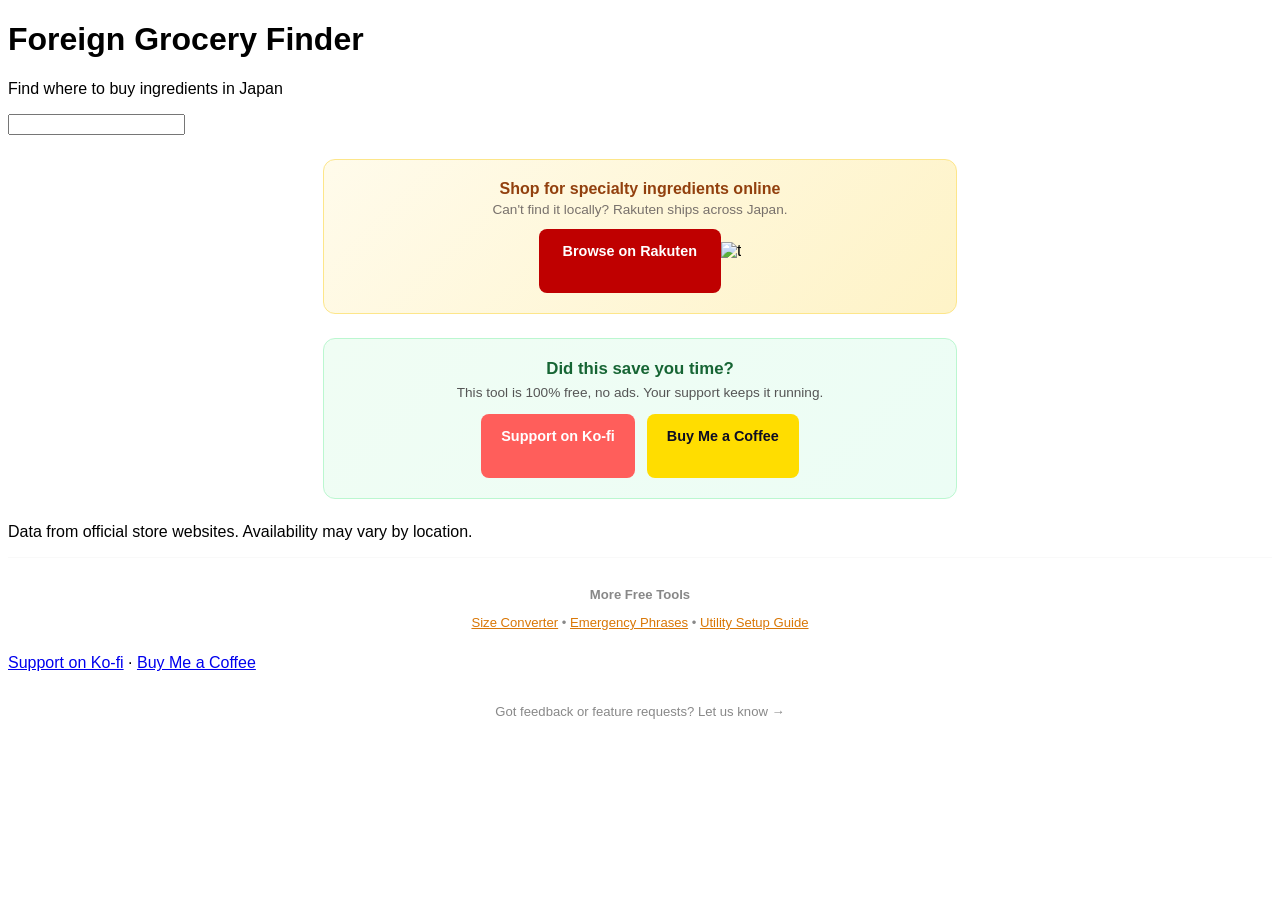
==== index.html @ e900b979 "Add Featurebase feedback link to footer" ====
<!DOCTYPE html>
<html lang="en">
<head>
<script type="text/javascript">
    (function(c,l,a,r,i,t,y){
        c[a]=c[a]||function(){(c[a].q=c[a].q||[]).push(arguments)};
        t=l.createElement(r);t.async=1;t.src="https://www.clarity.ms/tag/"+i;
        y=l.getElementsByTagName(r)[0];y.parentNode.insertBefore(t,y);
    })(window, document, "clarity", "script", "w4mr6qi83a");
</script>
  <meta charset="UTF-8">
  <meta name="viewport" content="width=device-width, initial-scale=1.0">
  <title>Foreign Grocery Finder Japan - Find ingredients at Japanese stores</title>
  <meta name="description" content="Search 50+ hard-to-find ingredients and discover which Japanese stores carry them. Built for expats living in Japan.">
  <meta name="keywords" content="japan grocery, foreign ingredients japan, where to buy, expat shopping, gyomu super, kaldi, costco japan">
  <link rel="canonical" href="https://humancronadmin.github.io/foreign-grocery-finder/">
  <meta property="og:title" content="Foreign Grocery Finder Japan">
  <meta property="og:description" content="Search 50+ hard-to-find ingredients and discover which Japanese stores carry them.">
  <meta property="og:type" content="website">
  <meta property="og:url" content="https://humancronadmin.github.io/foreign-grocery-finder/">
  <meta property="og:locale" content="en_US">
  <meta name="twitter:card" content="summary">
  <meta name="twitter:title" content="Foreign Grocery Finder Japan">
  <meta name="twitter:description" content="Search 50+ hard-to-find ingredients and discover which Japanese stores carry them.">
  <script async src="https://www.googletagmanager.com/gtag/js?id=G-H1N5PR9Y0H"></script>
  <script>window.dataLayer=window.dataLayer||[];function gtag(){dataLayer.push(arguments);}gtag('js',new Date());gtag('config','G-H1N5PR9Y0H');</script>
  <link rel="icon" href="favicon.svg" type="image/svg+xml">
  <link rel="manifest" href="manifest.json">
  <meta name="theme-color" content="#f59e0b">
  <script type="application/ld+json">{"@context":"https://schema.org","@type":"WebApplication","name":"Foreign Grocery Finder Japan","url":"https://humancronadmin.github.io/foreign-grocery-finder/","description":"Search hard-to-find ingredients and discover which Japanese stores carry them.","applicationCategory":"UtilityApplication","operatingSystem":"All","offers":{"@type":"Offer","price":"0","priceCurrency":"USD"}}</script>
  <link href="https://cdn.jsdelivr.net/npm/tailwindcss@2.2.19/dist/tailwind.min.css" rel="stylesheet">
  <link rel="stylesheet" href="css/style.css">
  <style>
    @media (max-width: 480px) {
      header h1 { font-size: 1.25rem; }
      #results { grid-template-columns: 1fr; }
    }
    @media (min-width: 768px) {
      #results { grid-template-columns: repeat(2, 1fr); }
    }
    .tag-btn, .cat-btn { min-height: 44px; min-width: 44px; }
  </style>
</head>
<body class="bg-gray-50 min-h-screen">
  <header class="bg-white border-b border-gray-200">
    <div class="max-w-2xl mx-auto px-4 py-6">
      <h1 class="text-2xl font-bold text-gray-900">Foreign Grocery Finder</h1>
      <p class="text-gray-500 text-sm mt-1">Find where to buy ingredients in Japan</p>
    </div>
  </header>

  <main class="max-w-2xl mx-auto px-4 py-6">
    <div class="mb-4">
      <input type="text" id="search"
        class="w-full px-4 py-3 text-base border border-gray-300 rounded-lg bg-white">
    </div>

    <div id="tags" class="flex flex-wrap gap-2 mb-4"></div>
    <div id="categories" class="flex flex-wrap gap-2 mb-4"></div>
    <p id="count" class="text-sm text-gray-400 mb-3"></p>
    <div id="results" class="grid gap-3"></div>
  </main>

  <section style="background:linear-gradient(135deg,#fffbeb,#fef3c7);border:1px solid #fde68a;border-radius:12px;padding:20px 16px;margin:24px auto;max-width:600px;text-align:center;">
    <p style="font-weight:700;font-size:1rem;color:#92400e;margin:0 0 4px;">Shop for specialty ingredients online</p>
    <p style="font-size:0.85rem;color:#78716c;margin:0 0 12px;">Can&#39;t find it locally? Rakuten ships across Japan.</p>
    <a href="//af.moshimo.com/af/c/click?a_id=5455657&amp;p_id=54&amp;pc_id=54&amp;pl_id=616" target="_blank" rel="nofollow noopener" style="display:inline-block;padding:10px 24px;background:#BF0000;color:#fff;border-radius:8px;text-decoration:none;font-weight:600;font-size:0.9rem;min-height:44px;line-height:24px;">Browse on Rakuten</a><img width="1" height="1" src="//i.moshimo.com/af/i/impression?a_id=5455657&amp;p_id=54&amp;pc_id=54&amp;pl_id=616" alt="t">
  </section>
  <section style="background:linear-gradient(135deg,#f0fdf4,#ecfdf5);border:1px solid #bbf7d0;border-radius:12px;padding:20px 16px;margin:24px auto;max-width:600px;text-align:center;">
    <p style="font-weight:700;font-size:1.05rem;color:#166534;margin:0 0 6px;">Did this save you time?</p>
    <p style="font-size:0.85rem;color:#555;margin:0 0 14px;">This tool is 100% free, no ads. Your support keeps it running.</p>
    <div style="display:flex;gap:12px;justify-content:center;flex-wrap:wrap;">
      <a href="https://ko-fi.com/japandevtools" target="_blank" rel="noopener" style="display:inline-block;padding:10px 20px;background:#FF5E5B;color:#fff;border-radius:8px;text-decoration:none;font-weight:600;font-size:0.9rem;min-height:44px;line-height:24px;">Support on Ko-fi</a>
      <a href="https://buymeacoffee.com/japandevtools" target="_blank" rel="noopener" style="display:inline-block;padding:10px 20px;background:#FFDD00;color:#0D0C22;border-radius:8px;text-decoration:none;font-weight:600;font-size:0.9rem;min-height:44px;line-height:24px;">Buy Me a Coffee</a>
    </div>
  </section>
  <footer class="max-w-2xl mx-auto px-4 py-8 text-center text-xs text-gray-400">
    <p>Data from official store websites. Availability may vary by location.</p>
    <div style="text-align:center;padding:16px 12px 4px;font-size:0.82rem;color:#888;border-top:1px solid #e0e0e033;margin-top:12px;">
      <p style="margin-bottom:8px;font-weight:600;">More Free Tools</p>
      <p style="margin-bottom:4px;"><a href="https://humancronadmin.github.io/japan-size-converter/" style="color:#d97706;">Size Converter</a> &bull; <a href="https://humancronadmin.github.io/japan-emergency-phrases/" style="color:#d97706;">Emergency Phrases</a> &bull; <a href="https://humancronadmin.github.io/japan-utility-setup/" style="color:#d97706;">Utility Setup Guide</a></p>
    </div>
    <p class="mt-2">
      <a href="https://ko-fi.com/japandevtools" target="_blank" rel="noopener" class="text-amber-600 hover:underline">Support on Ko-fi</a>
      &middot;
      <a href="https://buymeacoffee.com/japandevtools" target="_blank" rel="noopener" class="text-amber-600 hover:underline">Buy Me a Coffee</a>
    </p>
  <p style="text-align:center;margin-top:2rem;font-size:0.82rem;"><a href="https://japantool.featurebase.app" target="_blank" style="color:#888;text-decoration:none;">Got feedback or feature requests? Let us know &rarr;</a></p>
</footer>

  <script src="https://cdn.jsdelivr.net/npm/fuse.js@7.0.0"></script>
  <script src="js/data.js"></script>
  <script src="js/app.js"></script>
</body>
</html>
---- css/style.css ----
body {
  font-family: -apple-system, BlinkMacSystemFont, "Segoe UI", Roboto, sans-serif;
}
#search {
  transition: box-shadow 0.2s, border-color 0.2s;
}
#search:focus {
  box-shadow: 0 0 0 3px rgba(245, 158, 11, 0.2);
  border-color: #f59e0b;
  outline: none;
}
.tag-btn, .cat-btn {
  min-height: 44px;
  min-width: 44px;
  display: inline-flex;
  align-items: center;
  justify-content: center;
}
@media (max-width: 480px) {
  header h1 { font-size: 1.25rem; }
  #results { grid-template-columns: 1fr; }
}
@media (min-width: 768px) {
  #results { grid-template-columns: repeat(2, 1fr); }
}
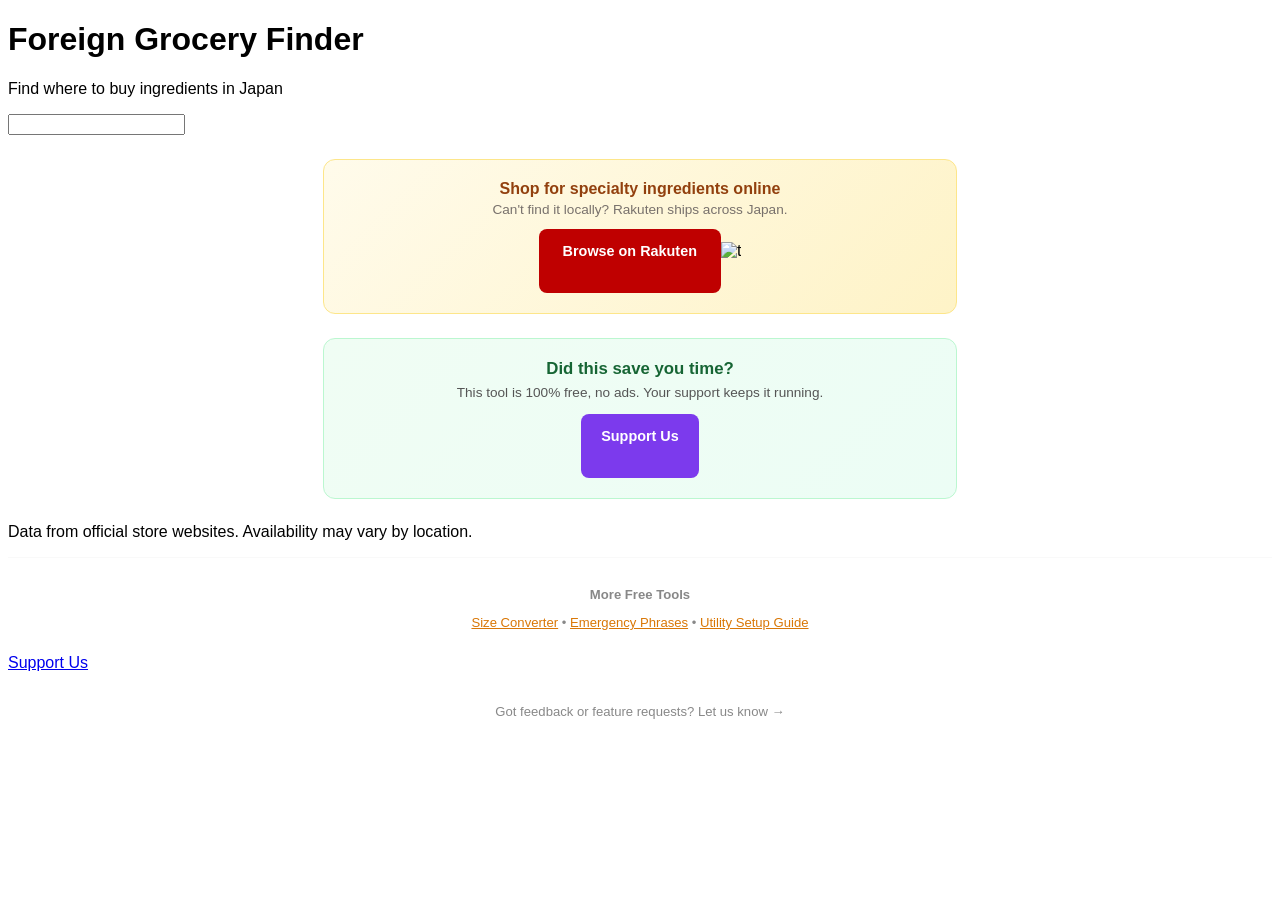
==== commit 08021ceb: "Replace Ko-fi/Buy Me a Coffee links with Lemon Squeezy Co-Authored-By: Claude Opus 4.6 (1M context) " ====
--- a/index.html
+++ b/index.html
@@ -1,95 +1,98 @@
-<!DOCTYPE html>
-<html lang="en">
-<head>
-<script type="text/javascript">
-    (function(c,l,a,r,i,t,y){
-        c[a]=c[a]||function(){(c[a].q=c[a].q||[]).push(arguments)};
-        t=l.createElement(r);t.async=1;t.src="https://www.clarity.ms/tag/"+i;
-        y=l.getElementsByTagName(r)[0];y.parentNode.insertBefore(t,y);
-    })(window, document, "clarity", "script", "w4mr6qi83a");
-</script>
-  <meta charset="UTF-8">
-  <meta name="viewport" content="width=device-width, initial-scale=1.0">
-  <title>Foreign Grocery Finder Japan - Find ingredients at Japanese stores</title>
-  <meta name="description" content="Search 50+ hard-to-find ingredients and discover which Japanese stores carry them. Built for expats living in Japan.">
-  <meta name="keywords" content="japan grocery, foreign ingredients japan, where to buy, expat shopping, gyomu super, kaldi, costco japan">
-  <link rel="canonical" href="https://humancronadmin.github.io/foreign-grocery-finder/">
-  <meta property="og:title" content="Foreign Grocery Finder Japan">
-  <meta property="og:description" content="Search 50+ hard-to-find ingredients and discover which Japanese stores carry them.">
-  <meta property="og:type" content="website">
-  <meta property="og:url" content="https://humancronadmin.github.io/foreign-grocery-finder/">
-  <meta property="og:locale" content="en_US">
-  <meta name="twitter:card" content="summary">
-  <meta name="twitter:title" content="Foreign Grocery Finder Japan">
-  <meta name="twitter:description" content="Search 50+ hard-to-find ingredients and discover which Japanese stores carry them.">
-  <script async src="https://www.googletagmanager.com/gtag/js?id=G-H1N5PR9Y0H"></script>
-  <script>window.dataLayer=window.dataLayer||[];function gtag(){dataLayer.push(arguments);}gtag('js',new Date());gtag('config','G-H1N5PR9Y0H');</script>
-  <link rel="icon" href="favicon.svg" type="image/svg+xml">
-  <link rel="manifest" href="manifest.json">
-  <meta name="theme-color" content="#f59e0b">
-  <script type="application/ld+json">{"@context":"https://schema.org","@type":"WebApplication","name":"Foreign Grocery Finder Japan","url":"https://humancronadmin.github.io/foreign-grocery-finder/","description":"Search hard-to-find ingredients and discover which Japanese stores carry them.","applicationCategory":"UtilityApplication","operatingSystem":"All","offers":{"@type":"Offer","price":"0","priceCurrency":"USD"}}</script>
-  <link href="https://cdn.jsdelivr.net/npm/tailwindcss@2.2.19/dist/tailwind.min.css" rel="stylesheet">
-  <link rel="stylesheet" href="css/style.css">
-  <style>
-    @media (max-width: 480px) {
-      header h1 { font-size: 1.25rem; }
-      #results { grid-template-columns: 1fr; }
-    }
-    @media (min-width: 768px) {
-      #results { grid-template-columns: repeat(2, 1fr); }
-    }
-    .tag-btn, .cat-btn { min-height: 44px; min-width: 44px; }
-  </style>
-</head>
-<body class="bg-gray-50 min-h-screen">
-  <header class="bg-white border-b border-gray-200">
-    <div class="max-w-2xl mx-auto px-4 py-6">
-      <h1 class="text-2xl font-bold text-gray-900">Foreign Grocery Finder</h1>
-      <p class="text-gray-500 text-sm mt-1">Find where to buy ingredients in Japan</p>
-    </div>
-  </header>
-
-  <main class="max-w-2xl mx-auto px-4 py-6">
-    <div class="mb-4">
-      <input type="text" id="search"
-        class="w-full px-4 py-3 text-base border border-gray-300 rounded-lg bg-white">
-    </div>
-
-    <div id="tags" class="flex flex-wrap gap-2 mb-4"></div>
-    <div id="categories" class="flex flex-wrap gap-2 mb-4"></div>
-    <p id="count" class="text-sm text-gray-400 mb-3"></p>
-    <div id="results" class="grid gap-3"></div>
-  </main>
-
-  <section style="background:linear-gradient(135deg,#fffbeb,#fef3c7);border:1px solid #fde68a;border-radius:12px;padding:20px 16px;margin:24px auto;max-width:600px;text-align:center;">
-    <p style="font-weight:700;font-size:1rem;color:#92400e;margin:0 0 4px;">Shop for specialty ingredients online</p>
-    <p style="font-size:0.85rem;color:#78716c;margin:0 0 12px;">Can&#39;t find it locally? Rakuten ships across Japan.</p>
-    <a href="//af.moshimo.com/af/c/click?a_id=5455657&amp;p_id=54&amp;pc_id=54&amp;pl_id=616" target="_blank" rel="nofollow noopener" style="display:inline-block;padding:10px 24px;background:#BF0000;color:#fff;border-radius:8px;text-decoration:none;font-weight:600;font-size:0.9rem;min-height:44px;line-height:24px;">Browse on Rakuten</a><img width="1" height="1" src="//i.moshimo.com/af/i/impression?a_id=5455657&amp;p_id=54&amp;pc_id=54&amp;pl_id=616" alt="t">
-  </section>
-  <section style="background:linear-gradient(135deg,#f0fdf4,#ecfdf5);border:1px solid #bbf7d0;border-radius:12px;padding:20px 16px;margin:24px auto;max-width:600px;text-align:center;">
-    <p style="font-weight:700;font-size:1.05rem;color:#166534;margin:0 0 6px;">Did this save you time?</p>
-    <p style="font-size:0.85rem;color:#555;margin:0 0 14px;">This tool is 100% free, no ads. Your support keeps it running.</p>
-    <div style="display:flex;gap:12px;justify-content:center;flex-wrap:wrap;">
-      <a href="https://ko-fi.com/japandevtools" target="_blank" rel="noopener" style="display:inline-block;padding:10px 20px;background:#FF5E5B;color:#fff;border-radius:8px;text-decoration:none;font-weight:600;font-size:0.9rem;min-height:44px;line-height:24px;">Support on Ko-fi</a>
-      <a href="https://buymeacoffee.com/japandevtools" target="_blank" rel="noopener" style="display:inline-block;padding:10px 20px;background:#FFDD00;color:#0D0C22;border-radius:8px;text-decoration:none;font-weight:600;font-size:0.9rem;min-height:44px;line-height:24px;">Buy Me a Coffee</a>
-    </div>
-  </section>
-  <footer class="max-w-2xl mx-auto px-4 py-8 text-center text-xs text-gray-400">
-    <p>Data from official store websites. Availability may vary by location.</p>
-    <div style="text-align:center;padding:16px 12px 4px;font-size:0.82rem;color:#888;border-top:1px solid #e0e0e033;margin-top:12px;">
-      <p style="margin-bottom:8px;font-weight:600;">More Free Tools</p>
-      <p style="margin-bottom:4px;"><a href="https://humancronadmin.github.io/japan-size-converter/" style="color:#d97706;">Size Converter</a> &bull; <a href="https://humancronadmin.github.io/japan-emergency-phrases/" style="color:#d97706;">Emergency Phrases</a> &bull; <a href="https://humancronadmin.github.io/japan-utility-setup/" style="color:#d97706;">Utility Setup Guide</a></p>
-    </div>
-    <p class="mt-2">
-      <a href="https://ko-fi.com/japandevtools" target="_blank" rel="noopener" class="text-amber-600 hover:underline">Support on Ko-fi</a>
-      &middot;
-      <a href="https://buymeacoffee.com/japandevtools" target="_blank" rel="noopener" class="text-amber-600 hover:underline">Buy Me a Coffee</a>
-    </p>
-  <p style="text-align:center;margin-top:2rem;font-size:0.82rem;"><a href="https://japantool.featurebase.app" target="_blank" style="color:#888;text-decoration:none;">Got feedback or feature requests? Let us know &rarr;</a></p>
-</footer>
-
-  <script src="https://cdn.jsdelivr.net/npm/fuse.js@7.0.0"></script>
-  <script src="js/data.js"></script>
-  <script src="js/app.js"></script>
-</body>
-</html>
+<!DOCTYPE html>
+<html lang="en">
+<head>
+<script type="text/javascript">
+    (function(c,l,a,r,i,t,y){
+        c[a]=c[a]||function(){(c[a].q=c[a].q||[]).push(arguments)};
+        t=l.createElement(r);t.async=1;t.src="https://www.clarity.ms/tag/"+i;
+        y=l.getElementsByTagName(r)[0];y.parentNode.insertBefore(t,y);
+    })(window, document, "clarity", "script", "w4mr6qi83a");
+</script>
+  <meta charset="UTF-8">
+  <meta name="viewport" content="width=device-width, initial-scale=1.0">
+  <title>Foreign Grocery Finder Japan - Find ingredients at Japanese stores</title>
+  <meta name="description" content="Search 50+ hard-to-find ingredients and discover which Japanese stores carry them. Built for expats living in Japan.">
+  <meta name="keywords" content="japan grocery, foreign ingredients japan, where to buy, expat shopping, gyomu super, kaldi, costco japan">
+  <link rel="canonical" href="https://humancronadmin.github.io/foreign-grocery-finder/">
+  <meta property="og:title" content="Foreign Grocery Finder Japan">
+  <meta property="og:description" content="Search 50+ hard-to-find ingredients and discover which Japanese stores carry them.">
+  <meta property="og:type" content="website">
+  <meta property="og:url" content="https://humancronadmin.github.io/foreign-grocery-finder/">
+  <meta property="og:locale" content="en_US">
+  <meta name="twitter:card" content="summary">
+  <meta name="twitter:title" content="Foreign Grocery Finder Japan">
+  <meta name="twitter:description" content="Search 50+ hard-to-find ingredients and discover which Japanese stores carry them.">
+  <script async src="https://www.googletagmanager.com/gtag/js?id=G-H1N5PR9Y0H"></script>
+  <script>window.dataLayer=window.dataLayer||[];function gtag(){dataLayer.push(arguments);}gtag('js',new Date());gtag('config','G-H1N5PR9Y0H');</script>
+  <link rel="icon" href="favicon.svg" type="image/svg+xml">
+  <link rel="manifest" href="manifest.json">
+  <meta name="theme-color" content="#f59e0b">
+  <script type="application/ld+json">{"@context":"https://schema.org","@type":"WebApplication","name":"Foreign Grocery Finder Japan","url":"https://humancronadmin.github.io/foreign-grocery-finder/","description":"Search hard-to-find ingredients and discover which Japanese stores carry them.","applicationCategory":"UtilityApplication","operatingSystem":"All","offers":{"@type":"Offer","price":"0","priceCurrency":"USD"}}</script>
+  <link href="https://cdn.jsdelivr.net/npm/tailwindcss@2.2.19/dist/tailwind.min.css" rel="stylesheet">
+  <link rel="stylesheet" href="css/style.css">
+  <style>
+    @media (max-width: 480px) {
+      header h1 { font-size: 1.25rem; }
+      #results { grid-template-columns: 1fr; }
+    }
+    @media (min-width: 768px) {
+      #results { grid-template-columns: repeat(2, 1fr); }
+    }
+    .tag-btn, .cat-btn { min-height: 44px; min-width: 44px; }
+  </style>
+</head>
+<body class="bg-gray-50 min-h-screen">
+  <header class="bg-white border-b border-gray-200">
+    <div class="max-w-2xl mx-auto px-4 py-6">
+      <h1 class="text-2xl font-bold text-gray-900">Foreign Grocery Finder</h1>
+      <p class="text-gray-500 text-sm mt-1">Find where to buy ingredients in Japan</p>
+    </div>
+  </header>
+
+  <main class="max-w-2xl mx-auto px-4 py-6">
+    <div class="mb-4">
+      <input type="text" id="search"
+        class="w-full px-4 py-3 text-base border border-gray-300 rounded-lg bg-white">
+    </div>
+
+    <div id="tags" class="flex flex-wrap gap-2 mb-4"></div>
+    <div id="categories" class="flex flex-wrap gap-2 mb-4"></div>
+    <p id="count" class="text-sm text-gray-400 mb-3"></p>
+    <div id="results" class="grid gap-3"></div>
+  </main>
+
+  <section style="background:linear-gradient(135deg,#fffbeb,#fef3c7);border:1px solid #fde68a;border-radius:12px;padding:20px 16px;margin:24px auto;max-width:600px;text-align:center;">
+    <p style="font-weight:700;font-size:1rem;color:#92400e;margin:0 0 4px;">Shop for specialty ingredients online</p>
+    <p style="font-size:0.85rem;color:#78716c;margin:0 0 12px;">Can&#39;t find it locally? Rakuten ships across Japan.</p>
+    <a href="//af.moshimo.com/af/c/click?a_id=5455657&amp;p_id=54&amp;pc_id=54&amp;pl_id=616" target="_blank" rel="nofollow noopener" style="display:inline-block;padding:10px 24px;background:#BF0000;color:#fff;border-radius:8px;text-decoration:none;font-weight:600;font-size:0.9rem;min-height:44px;line-height:24px;">Browse on Rakuten</a><img width="1" height="1" src="//i.moshimo.com/af/i/impression?a_id=5455657&amp;p_id=54&amp;pc_id=54&amp;pl_id=616" alt="t">
+  </section>
+  <section style="background:linear-gradient(135deg,#f0fdf4,#ecfdf5);border:1px solid #bbf7d0;border-radius:12px;padding:20px 16px;margin:24px auto;max-width:600px;text-align:center;">
+    <p style="font-weight:700;font-size:1.05rem;color:#166534;margin:0 0 6px;">Did this save you time?</p>
+    <p style="font-size:0.85rem;color:#555;margin:0 0 14px;">This tool is 100% free, no ads. Your support keeps it running.</p>
+    <div style="display:flex;gap:12px;justify-content:center;flex-wrap:wrap;">
+      <a href="https://japantoolkit.lemonsqueezy.com/" target="_blank" rel="noopener" style="display:inline-block;padding:10px 20px;background:#7c3aed;color:#fff;border-radius:8px;text-decoration:none;font-weight:600;font-size:0.9rem;min-height:44px;line-height:24px;">Support Us</a>
+    </div>
+  </section>
+  <footer class="max-w-2xl mx-auto px-4 py-8 text-center text-xs text-gray-400">
+    <p>Data from official store websites. Availability may vary by location.</p>
+    <div style="text-align:center;padding:16px 12px 4px;font-size:0.82rem;color:#888;border-top:1px solid #e0e0e033;margin-top:12px;">
+      <p style="margin-bottom:8px;font-weight:600;">More Free Tools</p>
+      <p style="margin-bottom:4px;"><a href="https://humancronadmin.github.io/japan-size-converter/" style="color:#d97706;">Size Converter</a> &bull; <a href="https://humancronadmin.github.io/japan-emergency-phrases/" style="color:#d97706;">Emergency Phrases</a> &bull; <a href="https://humancronadmin.github.io/japan-utility-setup/" style="color:#d97706;">Utility Setup Guide</a></p>
+    </div>
+    <p class="mt-2">
+      <a href="https://japantoolkit.lemonsqueezy.com/" target="_blank" rel="noopener" class="text-amber-600 hover:underline">Support Us</a>
+    </p>
+  <p style="text-align:center;margin-top:2rem;font-size:0.82rem;"><a href="https://japantool.featurebase.app" target="_blank" style="color:#888;text-decoration:none;">Got feedback or feature requests? Let us know &rarr;</a></p>
+</footer>
+
+  <script src="https://cdn.jsdelivr.net/npm/fuse.js@7.0.0"></script>
+  <script src="js/data.js"></script>
+  <script src="js/app.js"></script>
+
+<!-- feedback-prompt-start -->
+<style>#fb-prompt{position:fixed;bottom:0;left:0;right:0;background:#1a1a2e;color:#fff;padding:12px 20px;display:none;align-items:center;justify-content:center;gap:12px;font-size:14px;z-index:9999;box-shadow:0 -2px 8px rgba(0,0,0,.2);font-family:system-ui,sans-serif}#fb-prompt button{border:none;padding:6px 16px;border-radius:16px;cursor:pointer;font-size:13px}#fb-yes{background:#4CAF50;color:#fff}#fb-no{background:#ff5252;color:#fff}#fb-close{background:none;color:#aaa;font-size:18px;padding:2px 8px}#fb-msg{color:#ccc;font-size:13px}#fb-msg a{color:#64b5f6;text-decoration:underline}</style>
+<div id="fb-prompt"><span id="fb-q">Was this helpful?</span><span id="fb-msg" style="display:none"></span><button id="fb-yes" onclick="fbYes()">Yes</button><button id="fb-no" onclick="fbNo()">Not really</button><button id="fb-close" onclick="fbDismiss()">&times;</button></div>
+<script>!function(){var k='fb_'+location.pathname;if(localStorage.getItem(k))return;setTimeout(function(){var p=document.getElementById('fb-prompt');if(p)p.style.display='flex'},45000)}();function fbDismiss(){document.getElementById('fb-prompt').style.display='none';localStorage.setItem('fb_'+location.pathname,'1')}function fbYes(){var q=document.getElementById('fb-q'),m=document.getElementById('fb-msg'),y=document.getElementById('fb-yes'),n=document.getElementById('fb-no');q.style.display='none';y.style.display='none';n.style.display='none';m.innerHTML='Glad to hear it! Know someone who could use this? Share the link.';m.style.display='inline';setTimeout(fbDismiss,5000)}function fbNo(){var q=document.getElementById('fb-q'),m=document.getElementById('fb-msg'),y=document.getElementById('fb-yes'),n=document.getElementById('fb-no');q.style.display='none';y.style.display='none';n.style.display='none';m.innerHTML='Tell us what\'s missing \u2192 <a href="https://japantool.featurebase.app" target="_blank">Give feedback</a>';m.style.display='inline';setTimeout(fbDismiss,8000)}</script>
+<!-- feedback-prompt-end -->
+</body>
+</html>
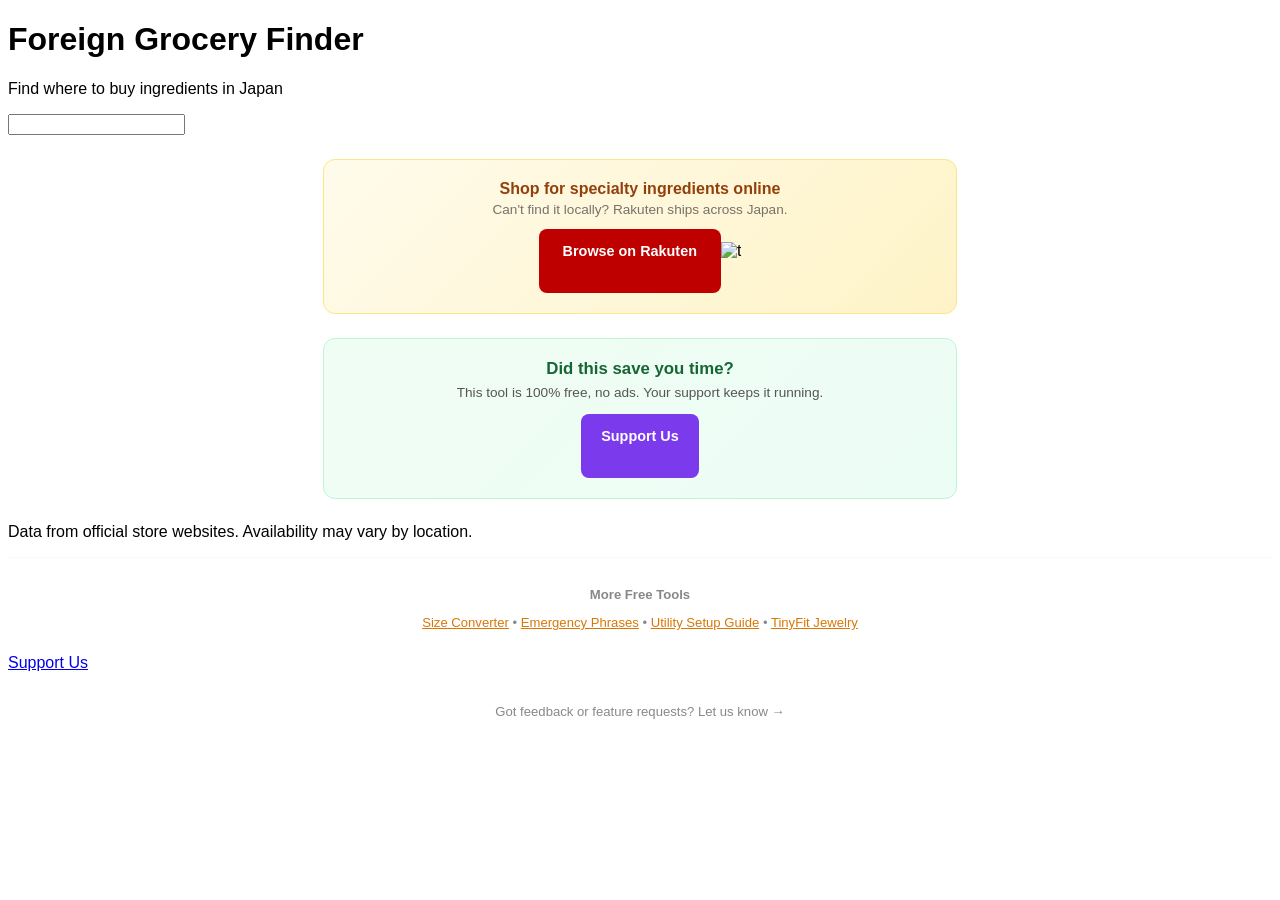
==== commit 10441153: "Add TinyFit Jewelry cross-link to footer" ====
--- a/index.html
+++ b/index.html
@@ -77,7 +77,7 @@
     <p>Data from official store websites. Availability may vary by location.</p>
     <div style="text-align:center;padding:16px 12px 4px;font-size:0.82rem;color:#888;border-top:1px solid #e0e0e033;margin-top:12px;">
       <p style="margin-bottom:8px;font-weight:600;">More Free Tools</p>
-      <p style="margin-bottom:4px;"><a href="https://humancronadmin.github.io/japan-size-converter/" style="color:#d97706;">Size Converter</a> &bull; <a href="https://humancronadmin.github.io/japan-emergency-phrases/" style="color:#d97706;">Emergency Phrases</a> &bull; <a href="https://humancronadmin.github.io/japan-utility-setup/" style="color:#d97706;">Utility Setup Guide</a></p>
+      <p style="margin-bottom:4px;"><a href="https://humancronadmin.github.io/japan-size-converter/" style="color:#d97706;">Size Converter</a> &bull; <a href="https://humancronadmin.github.io/japan-emergency-phrases/" style="color:#d97706;">Emergency Phrases</a> &bull; <a href="https://humancronadmin.github.io/japan-utility-setup/" style="color:#d97706;">Utility Setup Guide</a> &bull; <a href="https://humancronadmin.github.io/tiny-fit-jewelry/" style="color:#d97706;">TinyFit Jewelry</a></p>
     </div>
     <p class="mt-2">
       <a href="https://japantoolkit.lemonsqueezy.com/" target="_blank" rel="noopener" class="text-amber-600 hover:underline">Support Us</a>
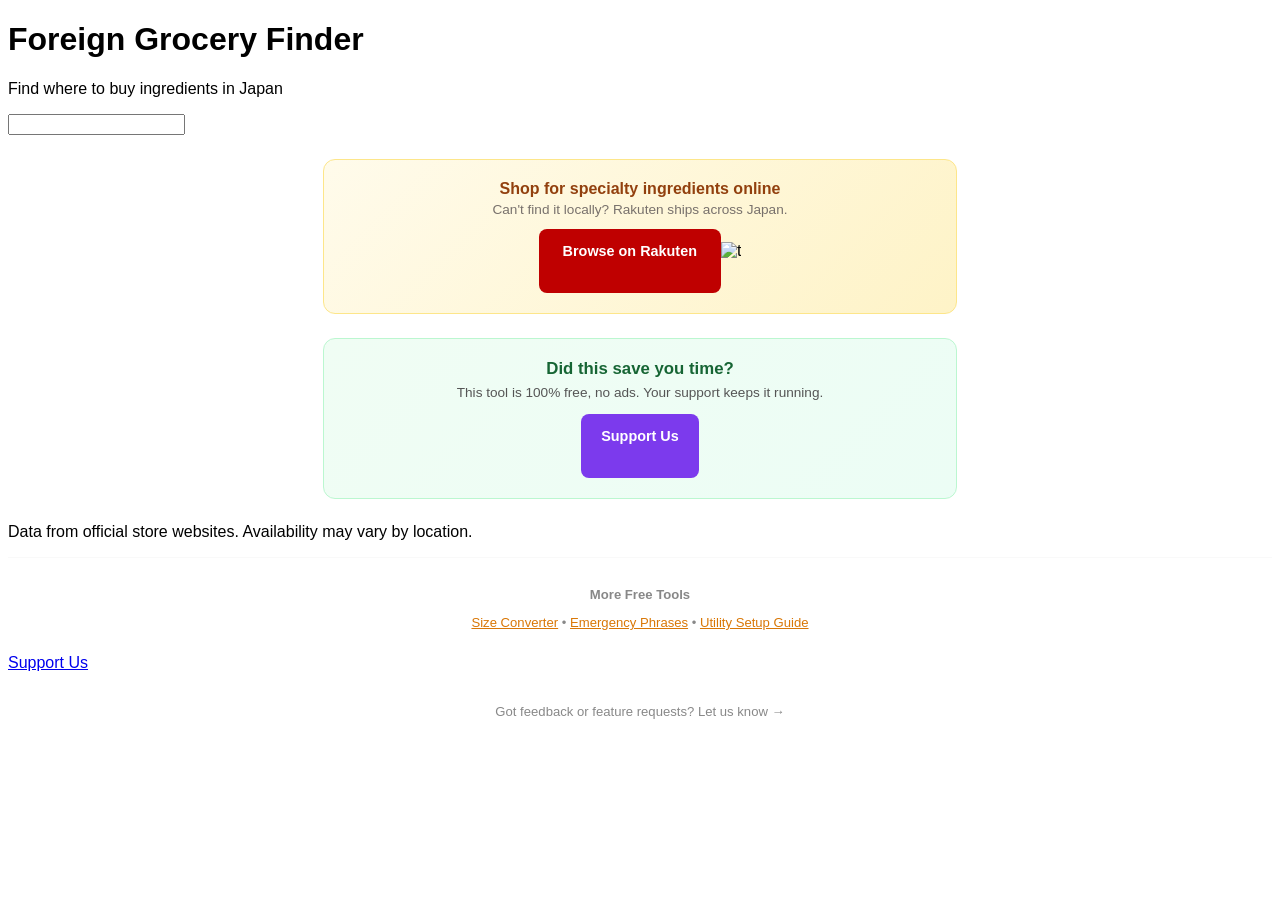
==== commit cd6c5d2b: "Revert "Add TinyFit Jewelry cross-link to footer" This reverts commit 104411530b368d736a998a1a5eefd3" ====
--- a/index.html
+++ b/index.html
@@ -77,7 +77,7 @@
     <p>Data from official store websites. Availability may vary by location.</p>
     <div style="text-align:center;padding:16px 12px 4px;font-size:0.82rem;color:#888;border-top:1px solid #e0e0e033;margin-top:12px;">
       <p style="margin-bottom:8px;font-weight:600;">More Free Tools</p>
-      <p style="margin-bottom:4px;"><a href="https://humancronadmin.github.io/japan-size-converter/" style="color:#d97706;">Size Converter</a> &bull; <a href="https://humancronadmin.github.io/japan-emergency-phrases/" style="color:#d97706;">Emergency Phrases</a> &bull; <a href="https://humancronadmin.github.io/japan-utility-setup/" style="color:#d97706;">Utility Setup Guide</a> &bull; <a href="https://humancronadmin.github.io/tiny-fit-jewelry/" style="color:#d97706;">TinyFit Jewelry</a></p>
+      <p style="margin-bottom:4px;"><a href="https://humancronadmin.github.io/japan-size-converter/" style="color:#d97706;">Size Converter</a> &bull; <a href="https://humancronadmin.github.io/japan-emergency-phrases/" style="color:#d97706;">Emergency Phrases</a> &bull; <a href="https://humancronadmin.github.io/japan-utility-setup/" style="color:#d97706;">Utility Setup Guide</a></p>
     </div>
     <p class="mt-2">
       <a href="https://japantoolkit.lemonsqueezy.com/" target="_blank" rel="noopener" class="text-amber-600 hover:underline">Support Us</a>
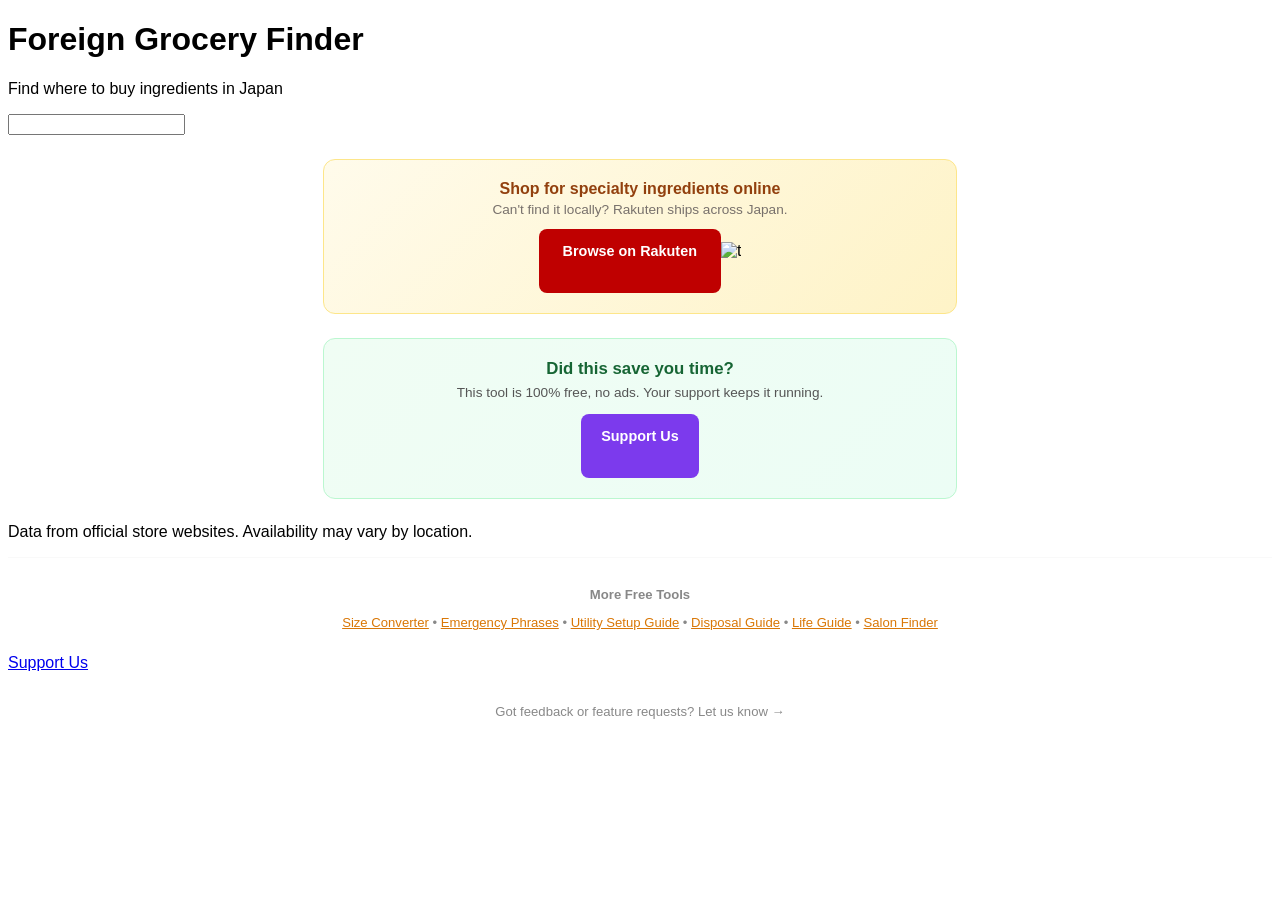
==== commit 002a7b55: "Add disposal guide + life guide + salon finder cross-links" ====
--- a/index.html
+++ b/index.html
@@ -77,7 +77,7 @@
     <p>Data from official store websites. Availability may vary by location.</p>
     <div style="text-align:center;padding:16px 12px 4px;font-size:0.82rem;color:#888;border-top:1px solid #e0e0e033;margin-top:12px;">
       <p style="margin-bottom:8px;font-weight:600;">More Free Tools</p>
-      <p style="margin-bottom:4px;"><a href="https://humancronadmin.github.io/japan-size-converter/" style="color:#d97706;">Size Converter</a> &bull; <a href="https://humancronadmin.github.io/japan-emergency-phrases/" style="color:#d97706;">Emergency Phrases</a> &bull; <a href="https://humancronadmin.github.io/japan-utility-setup/" style="color:#d97706;">Utility Setup Guide</a></p>
+      <p style="margin-bottom:4px;"><a href="https://humancronadmin.github.io/japan-size-converter/" style="color:#d97706;">Size Converter</a> &bull; <a href="https://humancronadmin.github.io/japan-emergency-phrases/" style="color:#d97706;">Emergency Phrases</a> &bull; <a href="https://humancronadmin.github.io/japan-utility-setup/" style="color:#d97706;">Utility Setup Guide</a> &bull; <a href="https://humancronadmin.github.io/japan-disposal-guide/" style="color:#d97706;">Disposal Guide</a> &bull; <a href="https://humancronadmin.github.io/japan-life-guide/" style="color:#d97706;">Life Guide</a> &bull; <a href="https://humancronadmin.github.io/japan-salon-finder/" style="color:#d97706;">Salon Finder</a></p>
     </div>
     <p class="mt-2">
       <a href="https://japantoolkit.lemonsqueezy.com/" target="_blank" rel="noopener" class="text-amber-600 hover:underline">Support Us</a>
